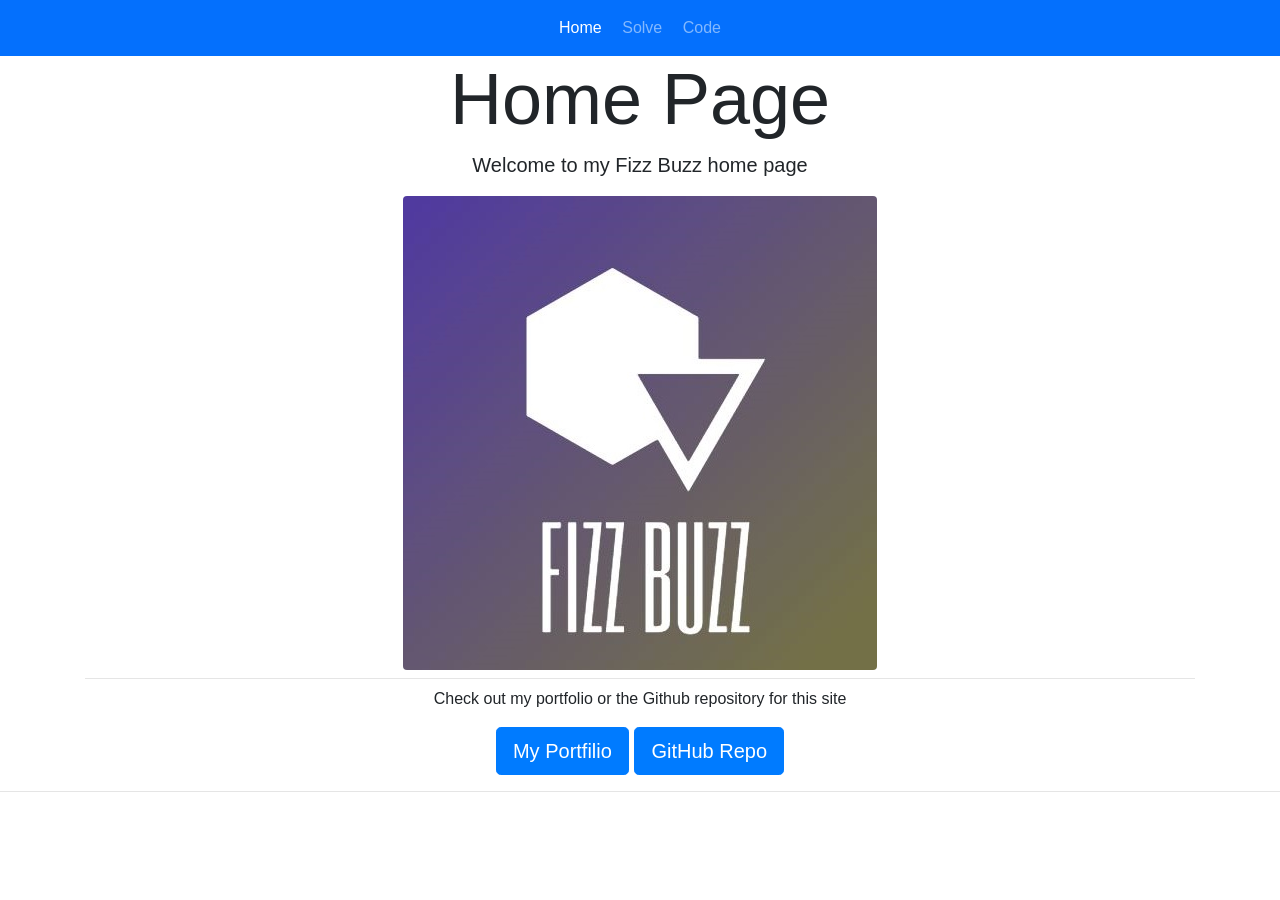
==== index.html @ f790d73d "first commit" ====
<!doctype html>
<html lang="en">
<head>
    <title>Fizz Buzz</title>
    <!-- Required meta tags -->
    <meta charset="utf-8">
    <meta name="viewport" content="width=device-width, initial-scale=1, shrink-to-fit=no">

    <!-- Bootstrap CSS -->
    <link rel="stylesheet" href="https://stackpath.bootstrapcdn.com/bootstrap/4.3.1/css/bootstrap.min.css" 
    integrity="sha384-ggOyR0iXCbMQv3Xipma34MD+dH/1fQ784/j6cY/iJTQUOhcWr7x9JvoRxT2MZw1T" crossorigin="anonymous">
    
    <!-- Custom CSS -->
    <link rel="stylesheet" type="text/css" href="css/custom.css">
</head>
<body>
    <!-- Navbar -->
    <nav class="navbar navbar-expand-sm navbar-dark" style="background-color: #0470fd;">
        <div class="collapse navbar-collapse" id="collapsibleNavId">
            <ul class="navbar-nav mr-auto mt-2 mt-lg-0">
                <li class="nav-item active">
                    <a class="nav-link" href="index.html">Home<span class="sr-only">(current)</span></a>
                </li>
                <li class="nav-item">
                    <a class="nav-link" href="solve.html">Solve</a>
                </li>
                <li class="nav-item">
                    <a class="nav-link" href="code.html">Code</a>
                </li>
            </ul>
        </div>
    </nav>

    <!-- Jumbotron sections -->
    <div class="jumbotron-fluid text-center">
        <div class="container">
            <h1 class="display-3">Home Page</h1>
            <p class="lead">Welcome to my Fizz Buzz home page</p>
            <img src="img/fizzbuzz.JPG" class="text-center rounded">
            <hr class="my-2">
            <p>Check out my portfolio or the Github repository for this site</p>
            <p class="lead">
                <a class="btn btn-primary btn-lg" target="_blank"
                href="https://adenjessee.netlify.app/" role="button">My Portfilio</a>
                <a class="btn btn-primary btn-lg"  target="_blank"
                href="https://github.com/adenjessee/TacoCat" role="button">GitHub Repo</a>
            </p>
        </div>
    </div>

    <hr>

    <!-- Optional JavaScript -->
    <!-- jQuery first, then Popper.js, then Bootstrap JS -->
    <script src="https://code.jquery.com/jquery-3.3.1.slim.min.js" 
    integrity="sha384-q8i/X+965DzO0rT7abK41JStQIAqVgRVzpbzo5smXKp4YfRvH+8abtTE1Pi6jizo" crossorigin="anonymous"></script>
    <script src="https://cdnjs.cloudflare.com/ajax/libs/popper.js/1.14.7/umd/popper.min.js" 
    integrity="sha384-UO2eT0CpHqdSJQ6hJty5KVphtPhzWj9WO1clHTMGa3JDZwrnQq4sF86dIHNDz0W1" crossorigin="anonymous"></script>
    <script src="https://stackpath.bootstrapcdn.com/bootstrap/4.3.1/js/bootstrap.min.js" 
    integrity="sha384-JjSmVgyd0p3pXB1rRibZUAYoIIy6OrQ6VrjIEaFf/nJGzIxFDsf4x0xIM+B07jRM" crossorigin="anonymous"></script>
    <script src="js/custom.js"></script>
</body>
</html>
---- css/custom.css ----
.add-space{
    margin: 15px;
}

.navbar-nav {
    float:none;
    margin:0 auto;
    display: block;
    text-align: center;
}

.navbar-nav > li {
    display: inline-block;
    float:none;
}
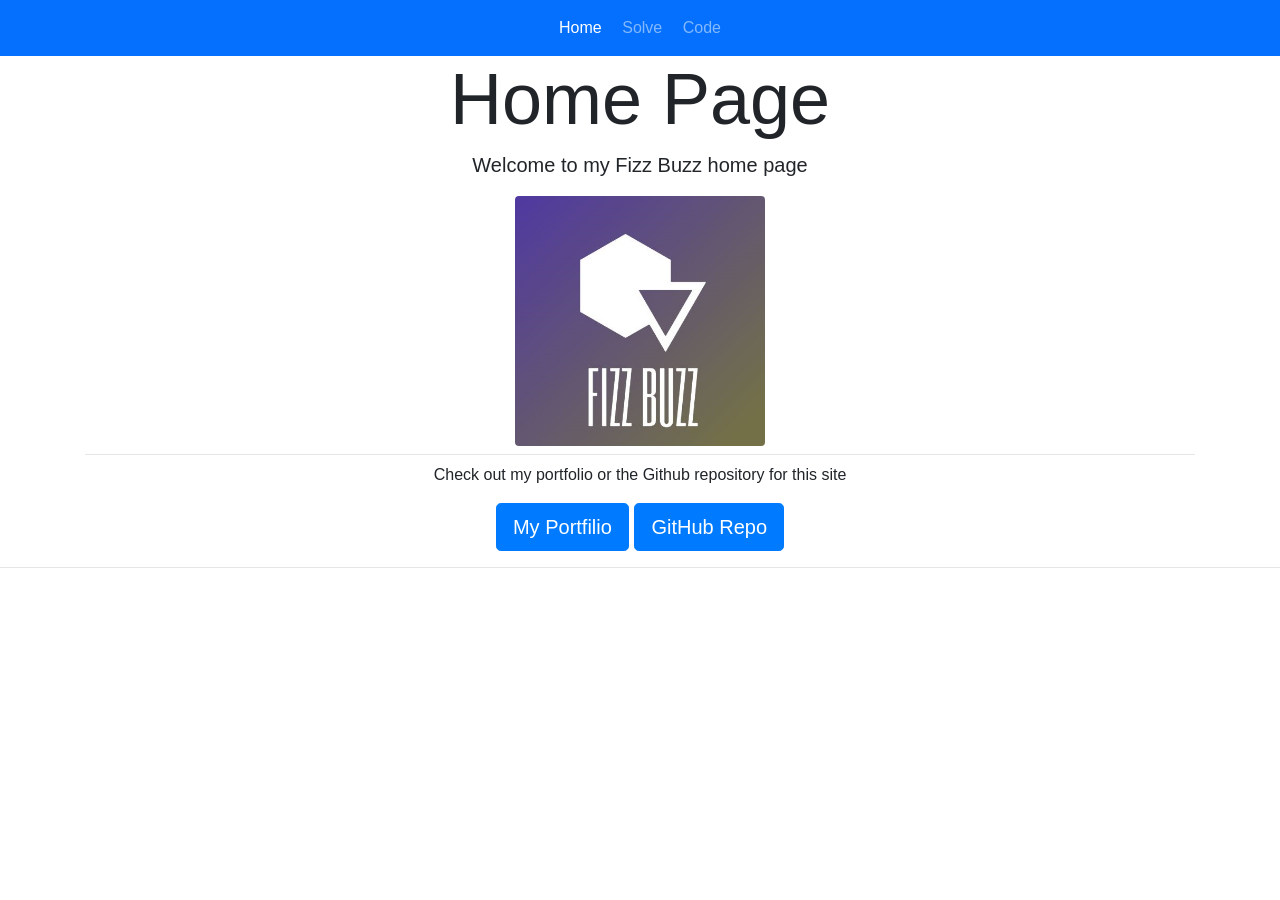
==== commit 19e04407: "update image size" ====
--- a/index.html
+++ b/index.html
@@ -36,14 +36,14 @@
         <div class="container">
             <h1 class="display-3">Home Page</h1>
             <p class="lead">Welcome to my Fizz Buzz home page</p>
-            <img src="img/fizzbuzz.JPG" class="text-center rounded">
+            <img height="250px" width="250px" src="img/fizzbuzz.JPG" class="text-center rounded">
             <hr class="my-2">
             <p>Check out my portfolio or the Github repository for this site</p>
             <p class="lead">
                 <a class="btn btn-primary btn-lg" target="_blank"
                 href="https://adenjessee.netlify.app/" role="button">My Portfilio</a>
                 <a class="btn btn-primary btn-lg"  target="_blank"
-                href="https://github.com/adenjessee/TacoCat" role="button">GitHub Repo</a>
+                href="https://github.com/adenjessee/FizzBuzz" role="button">GitHub Repo</a>
             </p>
         </div>
     </div>
